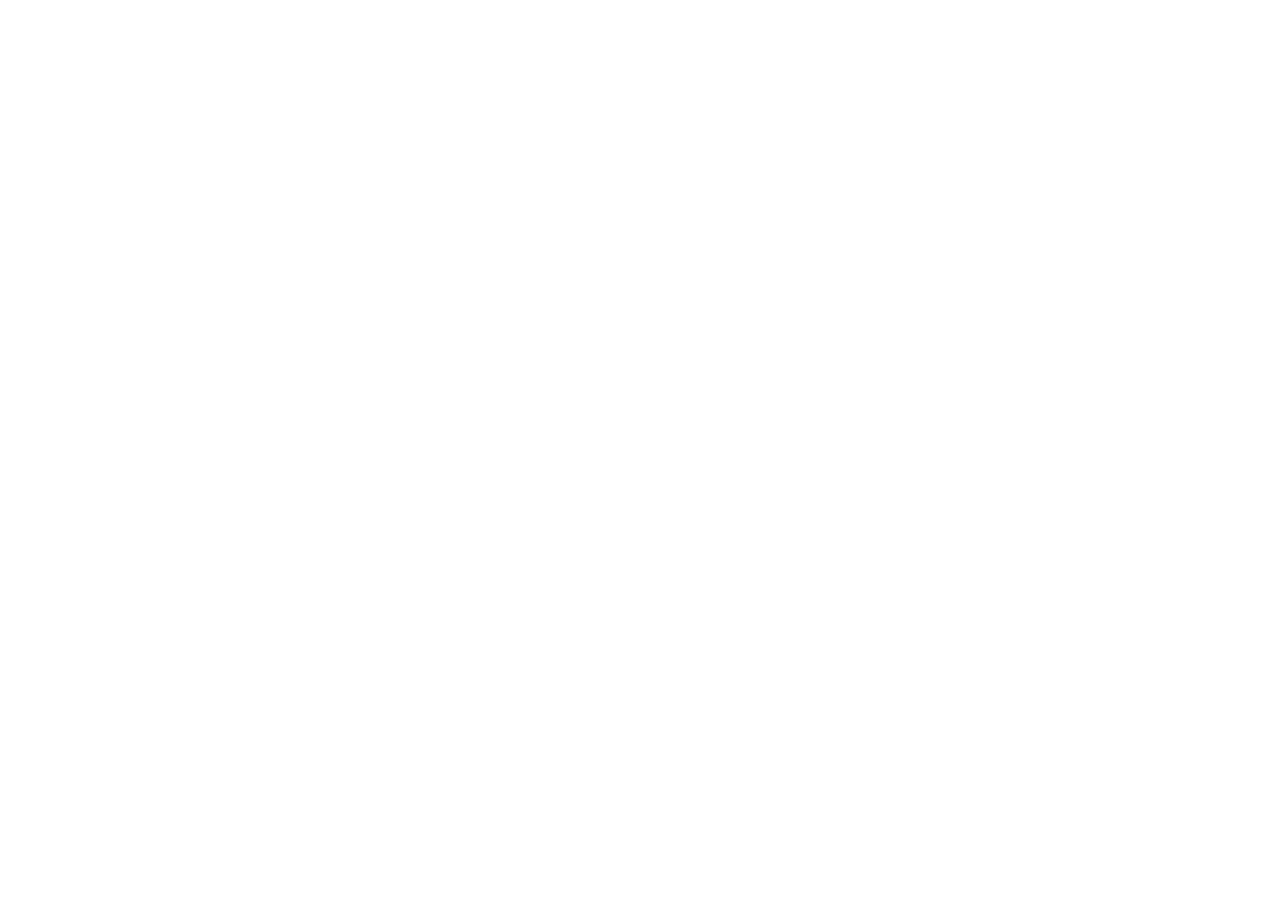
==== templates/index.html @ ad0f2676 "first commit" ====
<!doctype html>
<html lang="en">
  <head>
    <meta charset="utf-8">
    <meta name="viewport" content="width=device-width, initial-scale=1, shrink-to-fit=no">
    <title>Fire Detection System</title>
  </head>
  <body>
  </body>
</html>
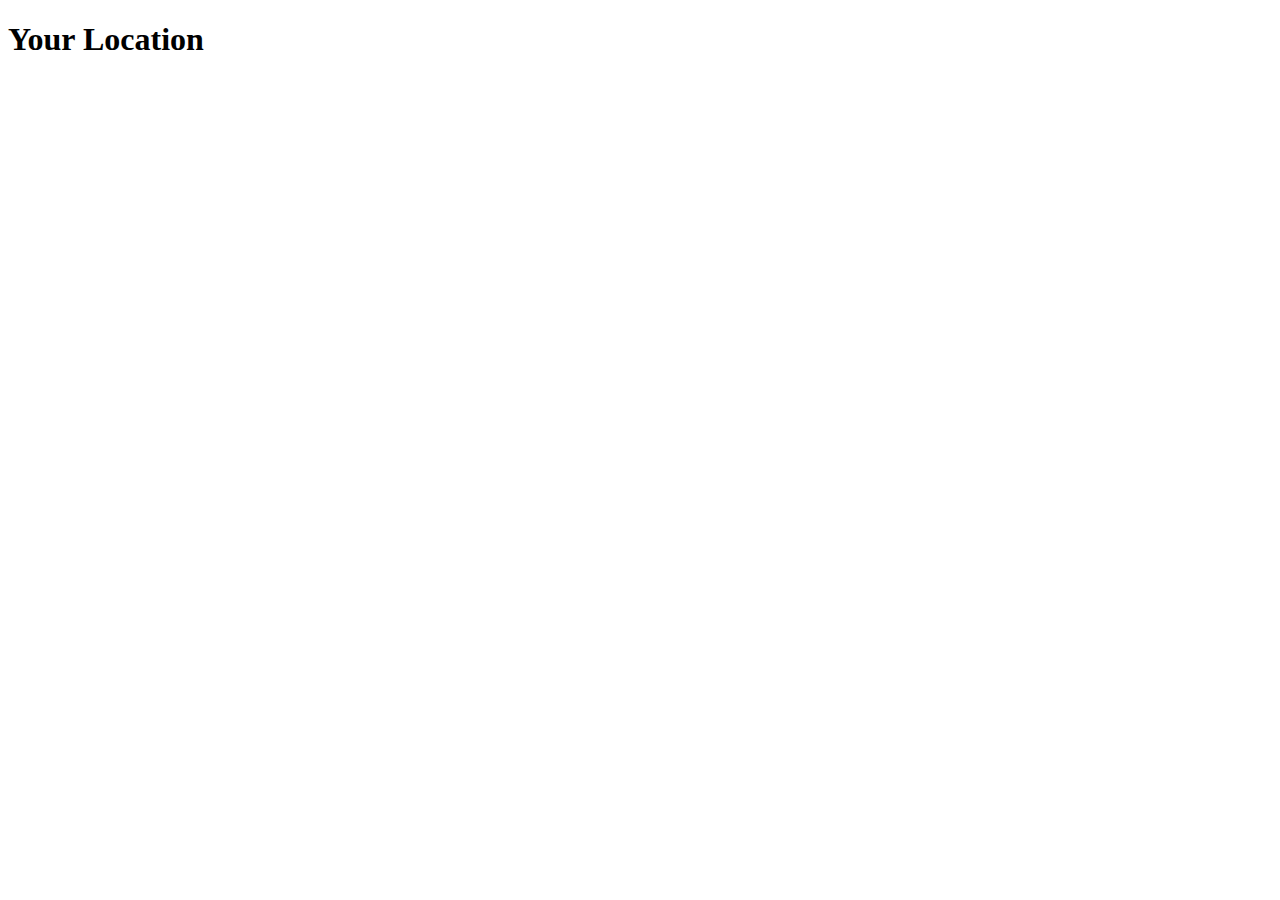
==== commit f13ffe0c: "can sign up" ====
--- a/templates/index.html
+++ b/templates/index.html
@@ -1,10 +1,42 @@
-<!doctype html>
+<!DOCTYPE html>
 <html lang="en">
-  <head>
-    <meta charset="utf-8">
-    <meta name="viewport" content="width=device-width, initial-scale=1, shrink-to-fit=no">
-    <title>Fire Detection System</title>
-  </head>
-  <body>
-  </body>
+<head>
+    <meta charset="UTF-8">
+    <meta name="viewport" content="width=device-width, initial-scale=1.0">
+    <title>Map</title>
+    <style>
+        #map {
+            height: 400px;
+            width: 100%;
+        }
+    </style>
+</head>
+<body>
+    <h1>Your Location</h1>
+    <div id="map"></div>
+
+    <script>
+        function initMap() {
+            var location = "{{ location }}";
+            var geocoder = new google.maps.Geocoder();
+            var map = new google.maps.Map(document.getElementById('map'), {
+                zoom: 15,
+                center: {lat: -34.397, lng: 150.644}  // Default center
+            });
+
+            geocoder.geocode({'address': location}, function(results, status) {
+                if (status === 'OK') {
+                    map.setCenter(results[0].geometry.location);
+                    var marker = new google.maps.Marker({
+                        map: map,
+                        position: results[0].geometry.location
+                    });
+                } else {
+                    alert('Geocode was not successful for the following reason: ' + status);
+                }
+            });
+        }
+    </script>
+    <script async defer src="https://maps.googleapis.com/maps/api/js?key=YOUR_API_KEY&callback=initMap"></script>
+</body>
 </html>
